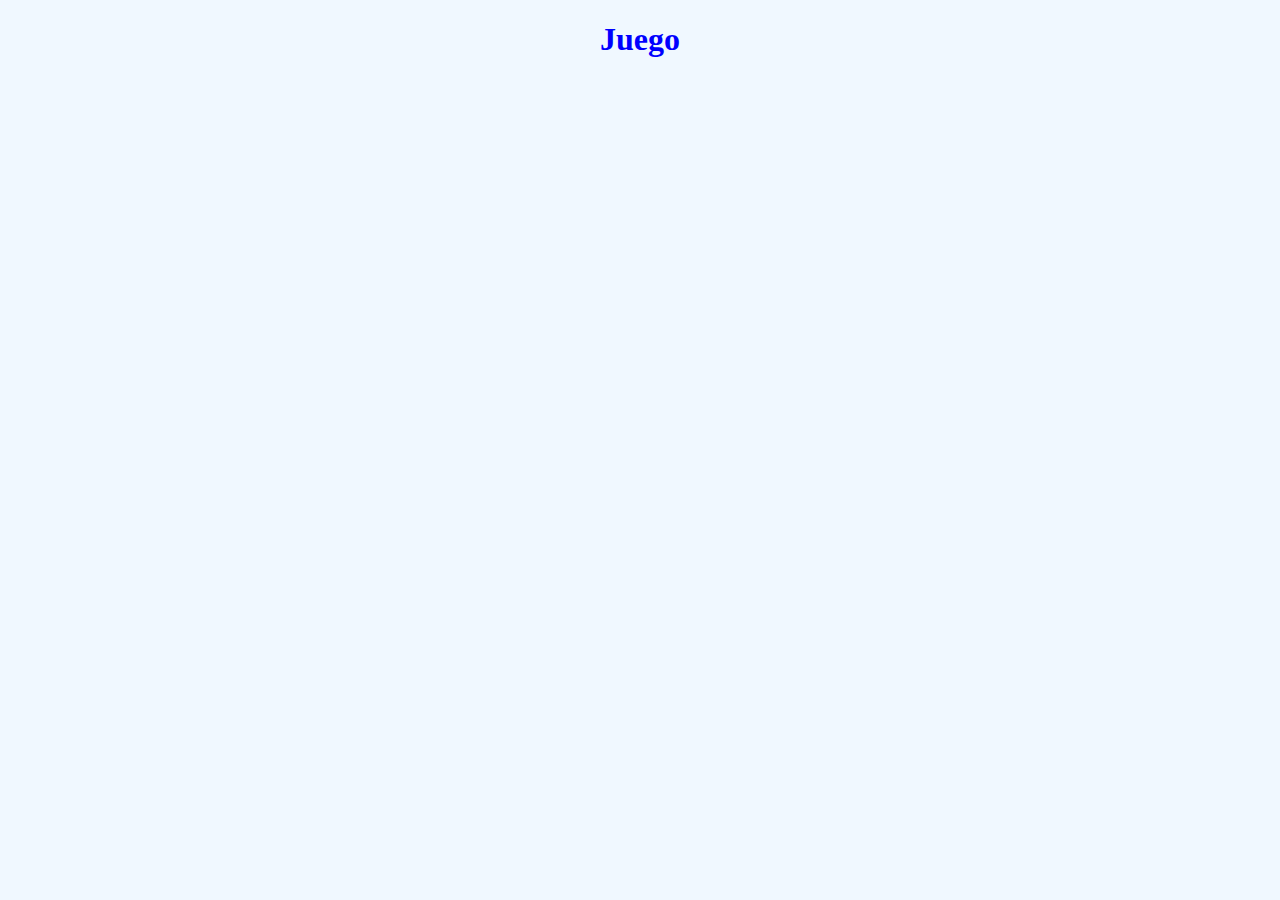
==== Javascript/punto7.html @ 2f1a1cb0 "Javascript" ====
<!DOCTYPE html>
<html lang="ecstasy">

<head>
    <meta charset="UTF-8">
    <meta name="viewport" content="width=device-width, initial-scale=1.0">
    <title>Juego de Adivinanzas</title>
    <style>
        body {
            margin: 0;
            background-color: aliceblue;
            color: blue;
            text-align: center;
        }
    </style>
</head>

<body>
    <h1>Juego </h1>
    <script>
        
    </script>
</body>

</html>
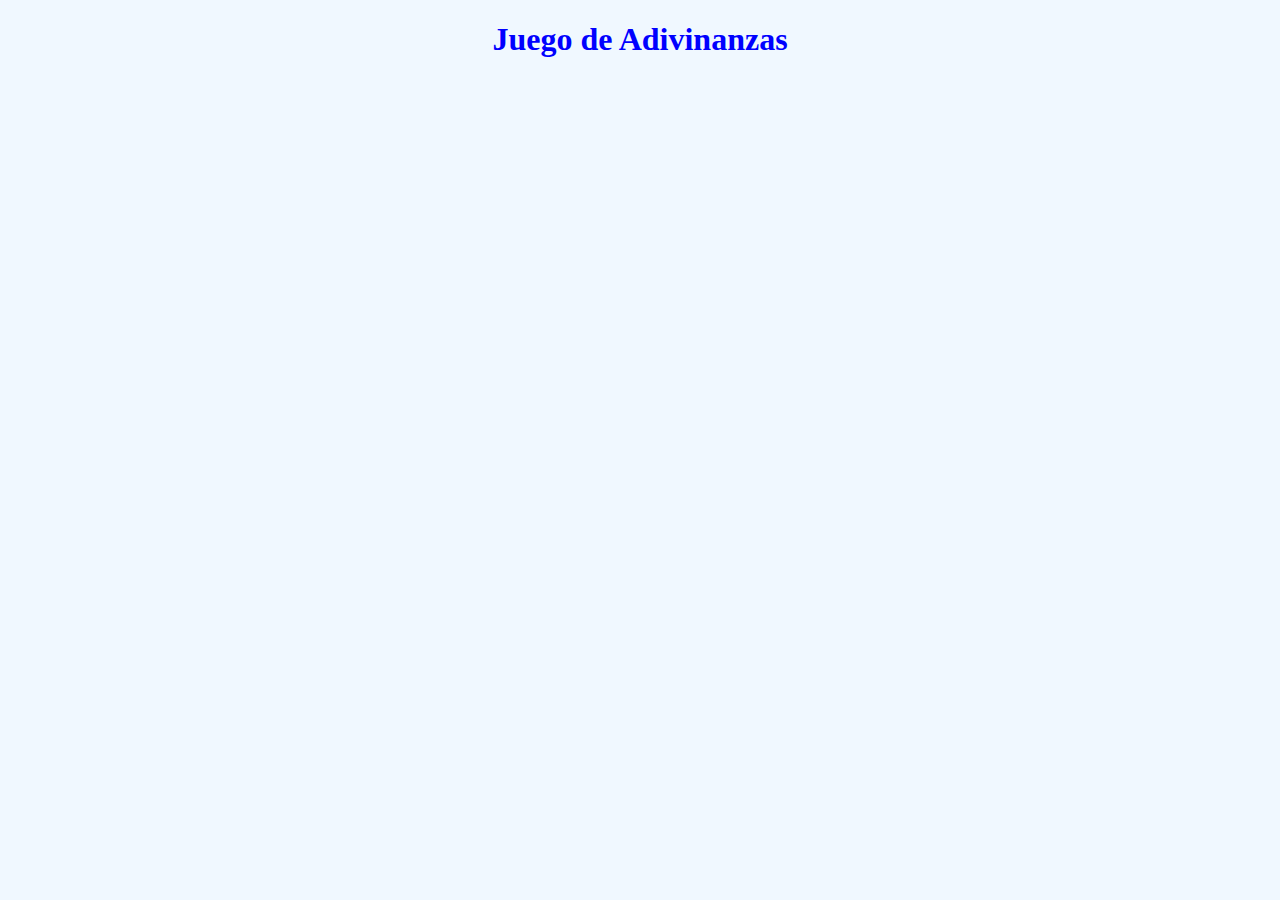
==== commit e966b420: "cambios" ====
--- a/Javascript/punto7.html
+++ b/Javascript/punto7.html
@@ -16,7 +16,7 @@
 </head>
 
 <body>
-    <h1>Juego </h1>
+    <h1>Juego de Adivinanzas</h1>
     <script>
         
     </script>
